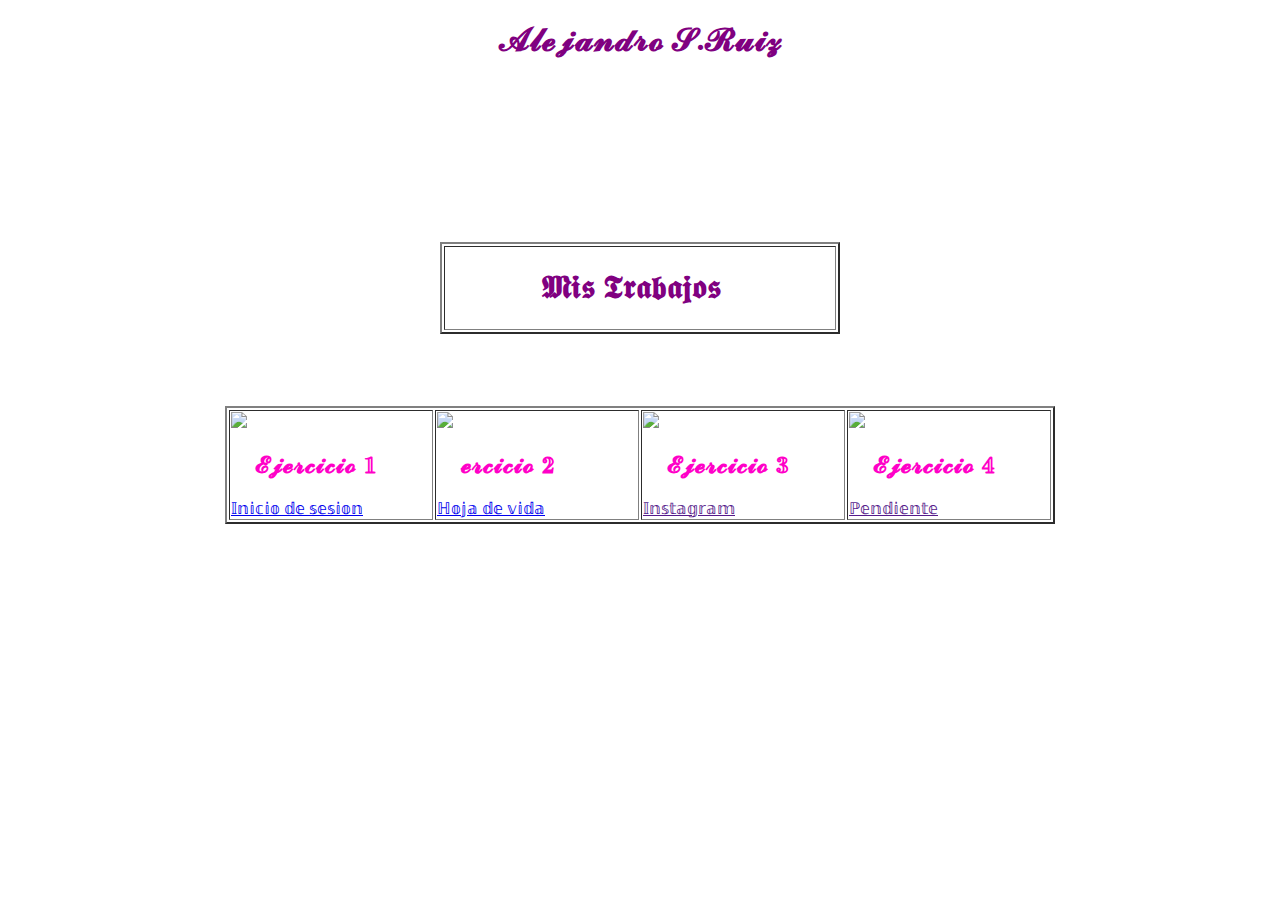
==== Main Page.html @ b30dbcc8 "Rename Main Page to Main Page.html" ====
<!DOCTYPE html>
<html lang="en">
<head>
    <meta charset="UTF-8">
    <meta name="viewport" content="width=device-width, initial-scale=1.0">
    <title>Main Page</title>
</head>
<body style="background-image: url('https://cdna.artstation.com/p/assets/images/images/051/184/376/original/jeremy-anninos-ashen-pyke-final.gif?1656647691');background-repeat: no-repeat;background-size: cover;">
    <center>
    <h1 style="color: purple;">𝓐𝓵𝓮𝓳𝓪𝓷𝓭𝓻𝓸 𝓢.𝓡𝓾𝓲𝔃</h1>
       <table border="2" align="center" style="width: 400px;">
        <tr>
            <td><h1 style="color: purple;">&emsp;&emsp;&emsp;𝕸𝖎𝖘 𝕿𝖗𝖆𝖇𝖆𝖏𝖔𝖘</h1></td>
            <br>
            <br
            <br>
            <br>
            <br>
            <br>
            <br>
            <br>
            <br>
            <br>
        </tr>
       </table>
       <br>
       <br>
       <br>
       <br>
       <table border="2" align="center">
        <tr>
            <td style="width: 200px;">
                <img width="100%" src="https://pm1.aminoapps.com/8215/1628173f0da49ade1bc89ed86c596a40d591085ar1-300-300v2_hq.jpg">
                <h2 style="color: rgb(255, 0, 200);">&emsp;𝓔𝓳𝓮𝓻𝓬𝓲𝓬𝓲𝓸 𝟙</h2>
                <a target="_blank" href="https://alejoruiiz.github.io/Ejercicios-Riwi/Ejercicio1.html">𝕀𝕟𝕚𝕔𝕚𝕠 𝕕𝕖 𝕤𝕖𝕤𝕚𝕠𝕟</a>
            </td>
            <td style="width: 200px;">
                <img width="100%" src="https://pm1.aminoapps.com/7233/c4fa67d69f92d4d9b6f7010645e3c8fe96c538e6r1-500-500v2_hq.jpg">
                <h2 style="color: rgb(255, 0, 200);">&emsp;𝓮𝓻𝓬𝓲𝓬𝓲𝓸 𝟚</h2>
               <h3></h3><a target="_blank" href="https://alejoruiiz.github.io/Ejercicios-Riwi/Ejercicio2.html">ℍ𝕠𝕛𝕒 𝕕𝕖 𝕧𝕚𝕕𝕒</a>
            </td>
            <td style="width: 200px;">
                <img width="100%" src="https://pm1.aminoapps.com/7669/6a658485e9d3ee6b2cb3f11a4ee5909eefedb58ar1-300-300v2_hq.jpg">
                <h2 style="color: rgb(255, 0, 200);">&emsp;𝓔𝓳𝓮𝓻𝓬𝓲𝓬𝓲𝓸 𝟛</h2>
                <a target="_blank" href="">𝕀𝕟𝕤𝕥𝕒𝕘𝕣𝕒𝕞</a>
            </td>
            <td style="width: 200px;">
                <img width="100%" src="https://pbs.twimg.com/media/FfYQ8uWWYAMD01r.jpg">
                <h2 style="color: rgb(255, 0, 200);">&emsp;𝓔𝓳𝓮𝓻𝓬𝓲𝓬𝓲𝓸 𝟜</h2>
                <a target="_blank" href="">ℙ𝕖𝕟𝕕𝕚𝕖𝕟𝕥𝕖</a>
            </td>
        </tr>
       </table> 
        
</center>
</body>
</html>



<!--
<a target="_blank" href="">𝔼𝕛𝕖𝕣𝕔𝕚𝕔𝕚𝕠 𝟜</a>
-->
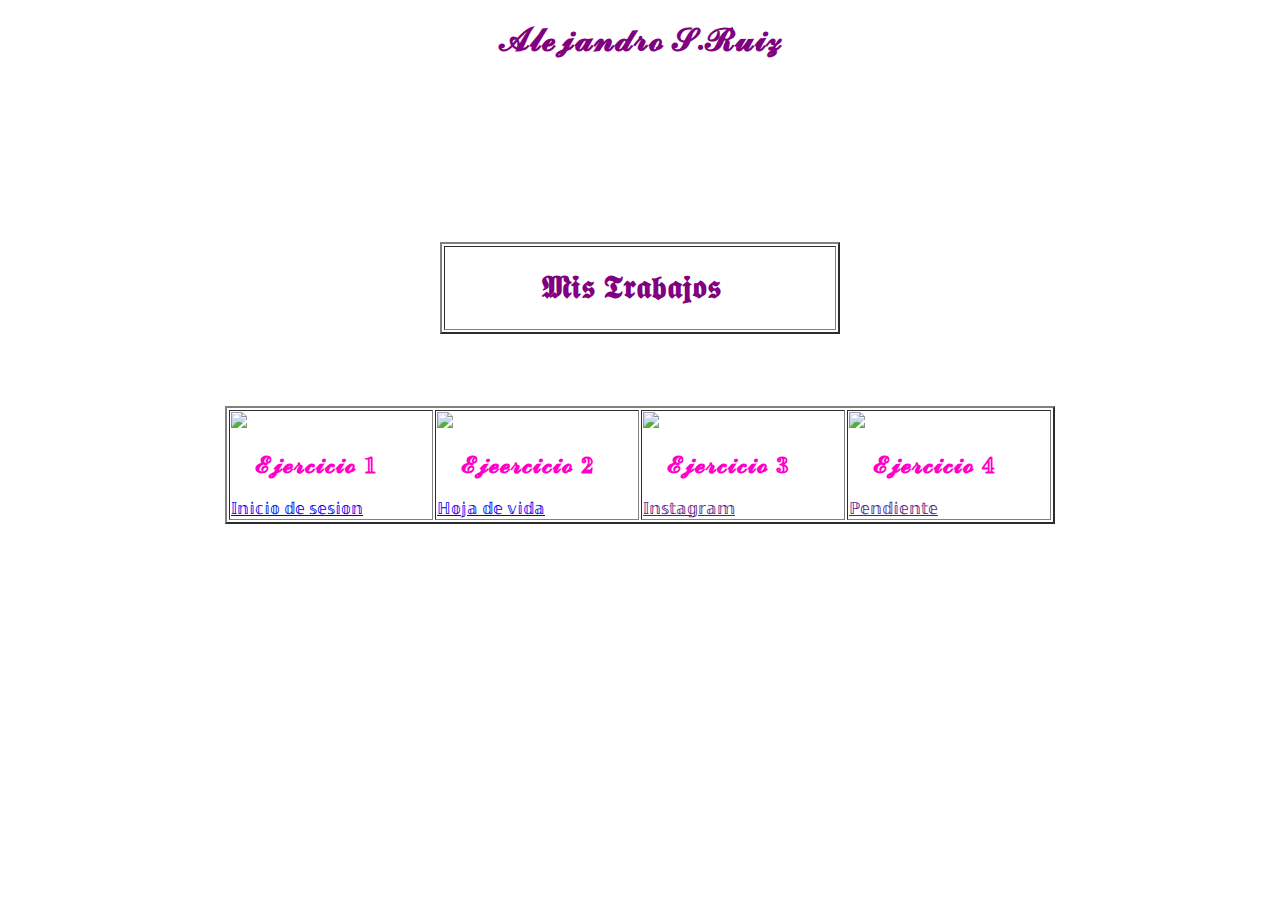
==== commit 1570631c: "Update Main Page.html" ====
--- a/Main Page.html
+++ b/Main Page.html
@@ -36,7 +36,7 @@
             </td>
             <td style="width: 200px;">
                 <img width="100%" src="https://pm1.aminoapps.com/7233/c4fa67d69f92d4d9b6f7010645e3c8fe96c538e6r1-500-500v2_hq.jpg">
-                <h2 style="color: rgb(255, 0, 200);">&emsp;𝓮𝓻𝓬𝓲𝓬𝓲𝓸 𝟚</h2>
+                <h2 style="color: rgb(255, 0, 200);">&emsp;𝓔𝓳𝓮𝓮𝓻𝓬𝓲𝓬𝓲𝓸 𝟚</h2>
                <h3></h3><a target="_blank" href="https://alejoruiiz.github.io/Ejercicios-Riwi/Ejercicio2.html">ℍ𝕠𝕛𝕒 𝕕𝕖 𝕧𝕚𝕕𝕒</a>
             </td>
             <td style="width: 200px;">
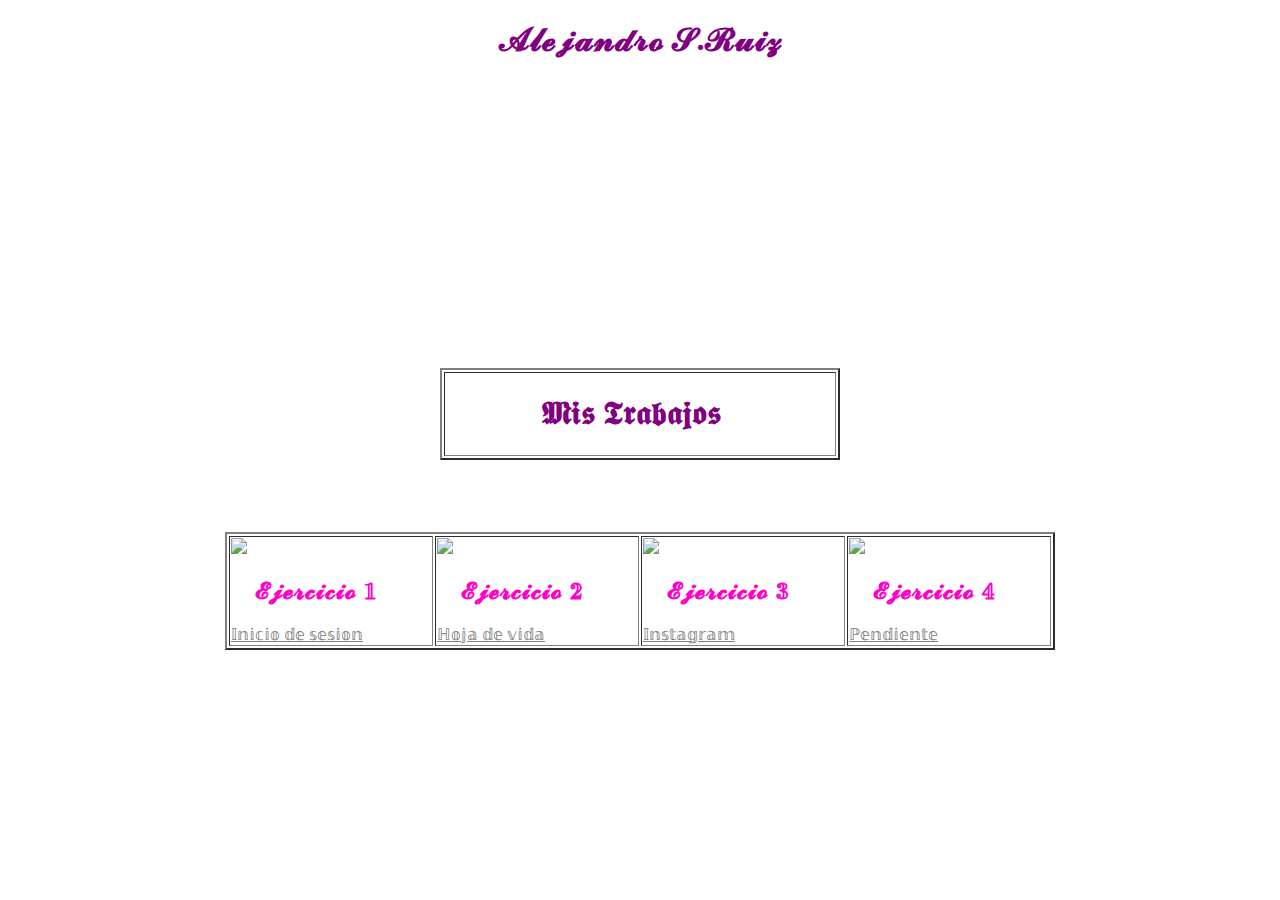
==== commit 62c6198f: "Update Main Page.html" ====
--- a/Main Page.html
+++ b/Main Page.html
@@ -11,43 +11,31 @@
        <table border="2" align="center" style="width: 400px;">
         <tr>
             <td><h1 style="color: purple;">&emsp;&emsp;&emsp;𝕸𝖎𝖘 𝕿𝖗𝖆𝖇𝖆𝖏𝖔𝖘</h1></td>
-            <br>
-            <br
-            <br>
-            <br>
-            <br>
-            <br>
-            <br>
-            <br>
-            <br>
-            <br>
+            <br><br><br><br><br><br><br><br><br><br><br><br><br><br><br><br>
         </tr>
        </table>
-       <br>
-       <br>
-       <br>
-       <br>
+       <br><br><br><br>
        <table border="2" align="center">
         <tr>
             <td style="width: 200px;">
                 <img width="100%" src="https://pm1.aminoapps.com/8215/1628173f0da49ade1bc89ed86c596a40d591085ar1-300-300v2_hq.jpg">
                 <h2 style="color: rgb(255, 0, 200);">&emsp;𝓔𝓳𝓮𝓻𝓬𝓲𝓬𝓲𝓸 𝟙</h2>
-                <a target="_blank" href="https://alejoruiiz.github.io/Ejercicios-Riwi/Ejercicio1.html">𝕀𝕟𝕚𝕔𝕚𝕠 𝕕𝕖 𝕤𝕖𝕤𝕚𝕠𝕟</a>
+                <a style="color: gray;  target="_blank" href="https://alejoruiiz.github.io/Ejercicios-Riwi/Ejercicio1.html">𝕀𝕟𝕚𝕔𝕚𝕠 𝕕𝕖 𝕤𝕖𝕤𝕚𝕠𝕟</a>
             </td>
             <td style="width: 200px;">
                 <img width="100%" src="https://pm1.aminoapps.com/7233/c4fa67d69f92d4d9b6f7010645e3c8fe96c538e6r1-500-500v2_hq.jpg">
-                <h2 style="color: rgb(255, 0, 200);">&emsp;𝓔𝓳𝓮𝓮𝓻𝓬𝓲𝓬𝓲𝓸 𝟚</h2>
-               <h3></h3><a target="_blank" href="https://alejoruiiz.github.io/Ejercicios-Riwi/Ejercicio2.html">ℍ𝕠𝕛𝕒 𝕕𝕖 𝕧𝕚𝕕𝕒</a>
+                <h2 style="color: rgb(255, 0, 200);">&emsp;𝓔𝓳𝓮𝓻𝓬𝓲𝓬𝓲𝓸 𝟚</h2>
+                <a style="color: gray;  target="_blank" href="https://alejoruiiz.github.io/Ejercicios-Riwi/Ejercicio2.html">ℍ𝕠𝕛𝕒 𝕕𝕖 𝕧𝕚𝕕𝕒</a>
             </td>
             <td style="width: 200px;">
                 <img width="100%" src="https://pm1.aminoapps.com/7669/6a658485e9d3ee6b2cb3f11a4ee5909eefedb58ar1-300-300v2_hq.jpg">
                 <h2 style="color: rgb(255, 0, 200);">&emsp;𝓔𝓳𝓮𝓻𝓬𝓲𝓬𝓲𝓸 𝟛</h2>
-                <a target="_blank" href="">𝕀𝕟𝕤𝕥𝕒𝕘𝕣𝕒𝕞</a>
+                <a style="color: gray; target="_blank" href="https://alejoruiiz.github.io/Ejercicios-Riwi/Ejercicio3.html">𝕀𝕟𝕤𝕥𝕒𝕘𝕣𝕒𝕞</a>
             </td>
             <td style="width: 200px;">
                 <img width="100%" src="https://pbs.twimg.com/media/FfYQ8uWWYAMD01r.jpg">
                 <h2 style="color: rgb(255, 0, 200);">&emsp;𝓔𝓳𝓮𝓻𝓬𝓲𝓬𝓲𝓸 𝟜</h2>
-                <a target="_blank" href="">ℙ𝕖𝕟𝕕𝕚𝕖𝕟𝕥𝕖</a>
+                <a style="color: gray; target="_blank" href="">ℙ𝕖𝕟𝕕𝕚𝕖𝕟𝕥𝕖</a>
             </td>
         </tr>
        </table> 
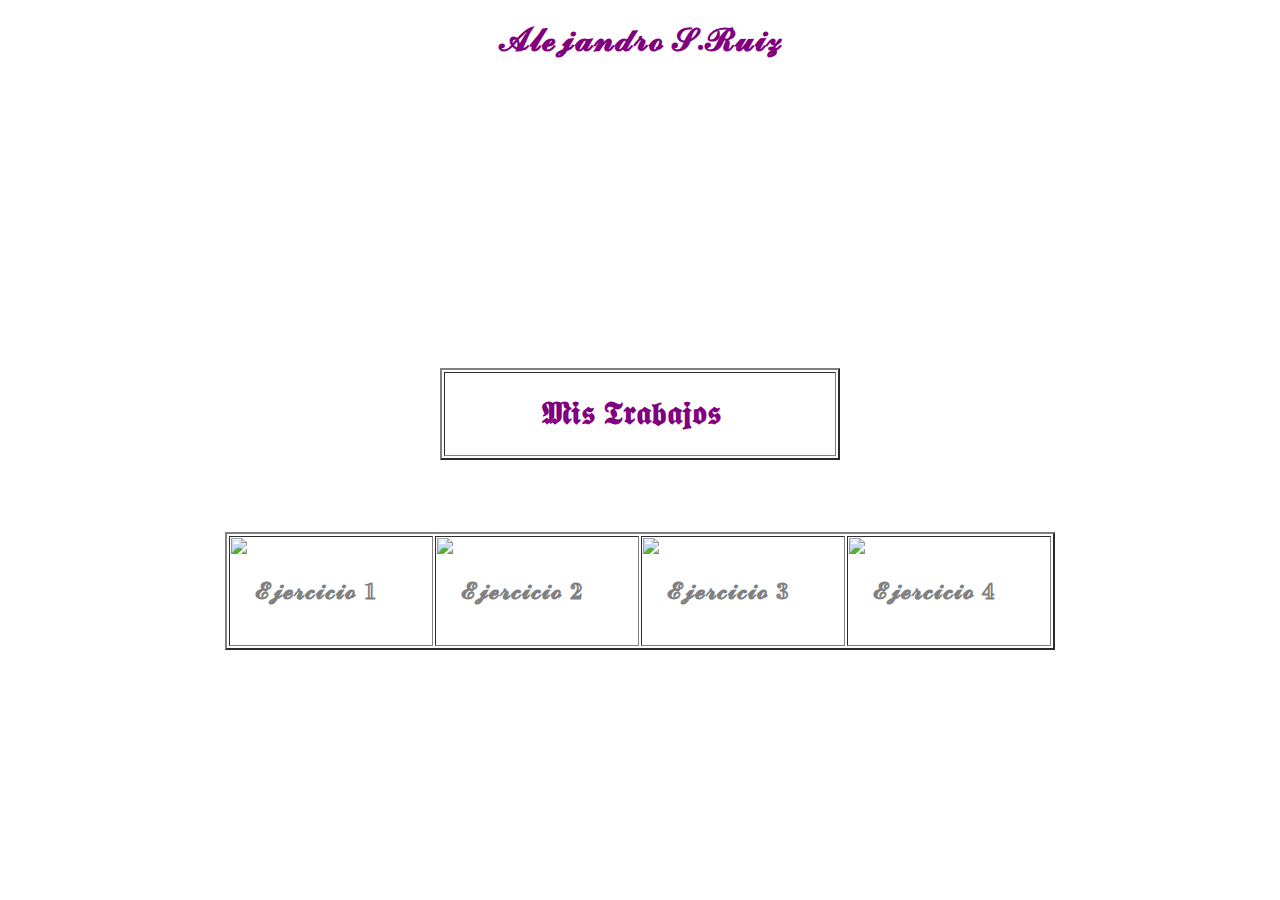
==== commit 6568449c: "MainPage.html" ====
--- a/Main Page.html
+++ b/Main Page.html
@@ -19,23 +19,23 @@
         <tr>
             <td style="width: 200px;">
                 <img width="100%" src="https://pm1.aminoapps.com/8215/1628173f0da49ade1bc89ed86c596a40d591085ar1-300-300v2_hq.jpg">
-                <h2 style="color: rgb(255, 0, 200);">&emsp;𝓔𝓳𝓮𝓻𝓬𝓲𝓬𝓲𝓸 𝟙</h2>
-                <a style="color: gray;  target="_blank" href="https://alejoruiiz.github.io/Ejercicios-Riwi/Ejercicio1.html">𝕀𝕟𝕚𝕔𝕚𝕠 𝕕𝕖 𝕤𝕖𝕤𝕚𝕠𝕟</a>
+                <h2 style="color: gray;">&emsp;𝓔𝓳𝓮𝓻𝓬𝓲𝓬𝓲𝓸 𝟙</h2>
+                <a style="color: white;  target="_blank" href="https://alejoruiiz.github.io/Ejercicios-Riwi/Ejercicio1.html">𝕀𝕟𝕚𝕔𝕚𝕠 𝕕𝕖 𝕤𝕖𝕤𝕚𝕠𝕟</a>
             </td>
             <td style="width: 200px;">
                 <img width="100%" src="https://pm1.aminoapps.com/7233/c4fa67d69f92d4d9b6f7010645e3c8fe96c538e6r1-500-500v2_hq.jpg">
-                <h2 style="color: rgb(255, 0, 200);">&emsp;𝓔𝓳𝓮𝓻𝓬𝓲𝓬𝓲𝓸 𝟚</h2>
-                <a style="color: gray;  target="_blank" href="https://alejoruiiz.github.io/Ejercicios-Riwi/Ejercicio2.html">ℍ𝕠𝕛𝕒 𝕕𝕖 𝕧𝕚𝕕𝕒</a>
+                <h2 style="color: gray;">&emsp;𝓔𝓳𝓮𝓻𝓬𝓲𝓬𝓲𝓸 𝟚</h2>
+                <a style="color: white;  target="_blank" href="https://alejoruiiz.github.io/Ejercicios-Riwi/Ejercicio2.html">ℍ𝕠𝕛𝕒 𝕕𝕖 𝕧𝕚𝕕𝕒</a>
             </td>
             <td style="width: 200px;">
                 <img width="100%" src="https://pm1.aminoapps.com/7669/6a658485e9d3ee6b2cb3f11a4ee5909eefedb58ar1-300-300v2_hq.jpg">
-                <h2 style="color: rgb(255, 0, 200);">&emsp;𝓔𝓳𝓮𝓻𝓬𝓲𝓬𝓲𝓸 𝟛</h2>
-                <a style="color: gray; target="_blank" href="https://alejoruiiz.github.io/Ejercicios-Riwi/Ejercicio3.html">𝕀𝕟𝕤𝕥𝕒𝕘𝕣𝕒𝕞</a>
+                <h2 style="color: gray;">&emsp;𝓔𝓳𝓮𝓻𝓬𝓲𝓬𝓲𝓸 𝟛</h2>
+                <a style="color: white; target="_blank" href="https://alejoruiiz.github.io/Ejercicios-Riwi/Ejercicio3.html">𝕀𝕟𝕤𝕥𝕒𝕘𝕣𝕒𝕞</a>
             </td>
             <td style="width: 200px;">
                 <img width="100%" src="https://pbs.twimg.com/media/FfYQ8uWWYAMD01r.jpg">
-                <h2 style="color: rgb(255, 0, 200);">&emsp;𝓔𝓳𝓮𝓻𝓬𝓲𝓬𝓲𝓸 𝟜</h2>
-                <a style="color: gray; target="_blank" href="">ℙ𝕖𝕟𝕕𝕚𝕖𝕟𝕥𝕖</a>
+                <h2 style="color: gray">&emsp;𝓔𝓳𝓮𝓻𝓬𝓲𝓬𝓲𝓸 𝟜</h2>
+                <a style="color: white; target="_blank" href="">ℙ𝕖𝕟𝕕𝕚𝕖𝕟𝕥𝕖</a>
             </td>
         </tr>
        </table> 
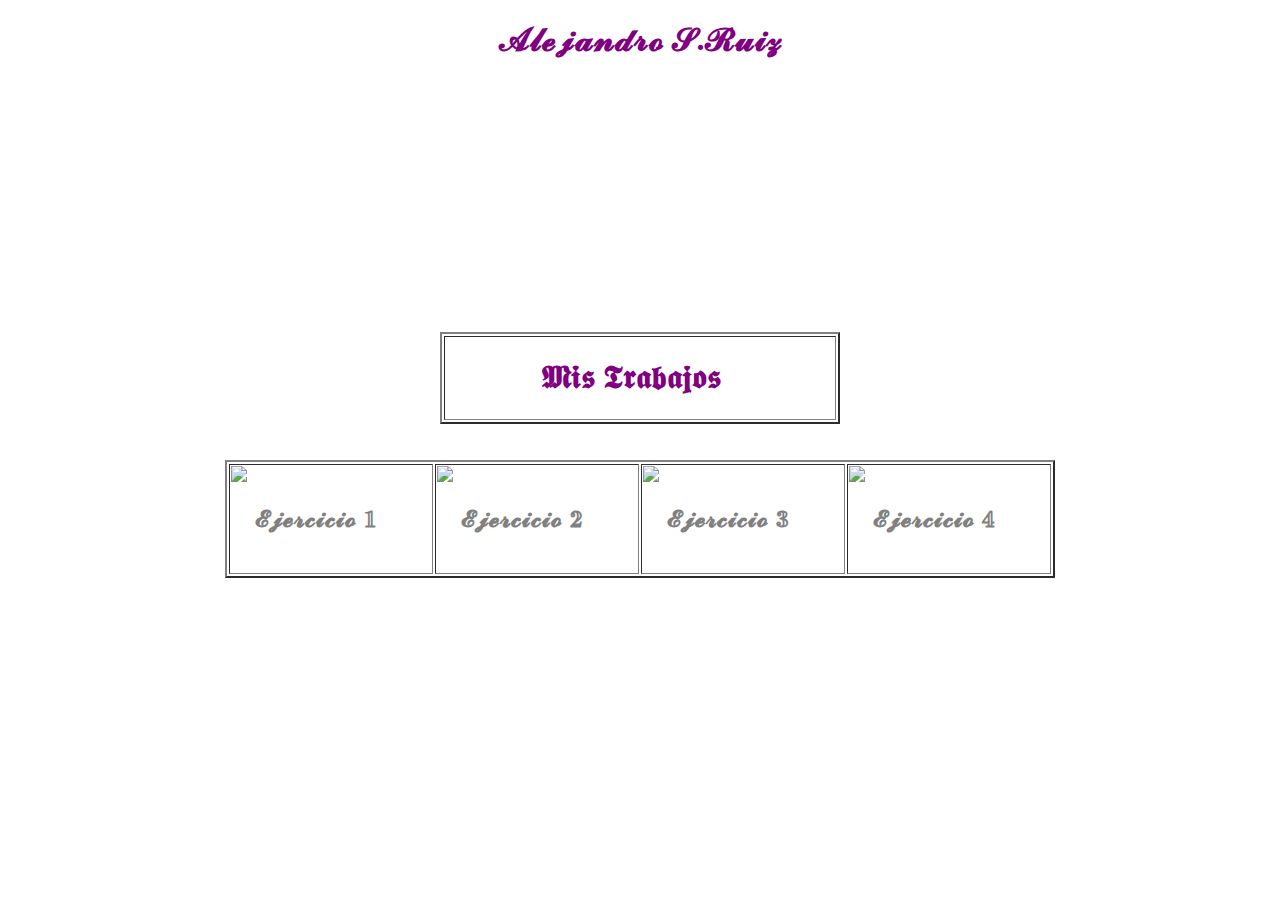
==== commit 13fca234: "Main Page.html" ====
--- a/Main Page.html
+++ b/Main Page.html
@@ -11,10 +11,10 @@
        <table border="2" align="center" style="width: 400px;">
         <tr>
             <td><h1 style="color: purple;">&emsp;&emsp;&emsp;𝕸𝖎𝖘 𝕿𝖗𝖆𝖇𝖆𝖏𝖔𝖘</h1></td>
-            <br><br><br><br><br><br><br><br><br><br><br><br><br><br><br><br>
+            <br><br><br><br><br><br><br><br><br><br><br><br><br><br>
         </tr>
        </table>
-       <br><br><br><br>
+       <br><br>
        <table border="2" align="center">
         <tr>
             <td style="width: 200px;">
